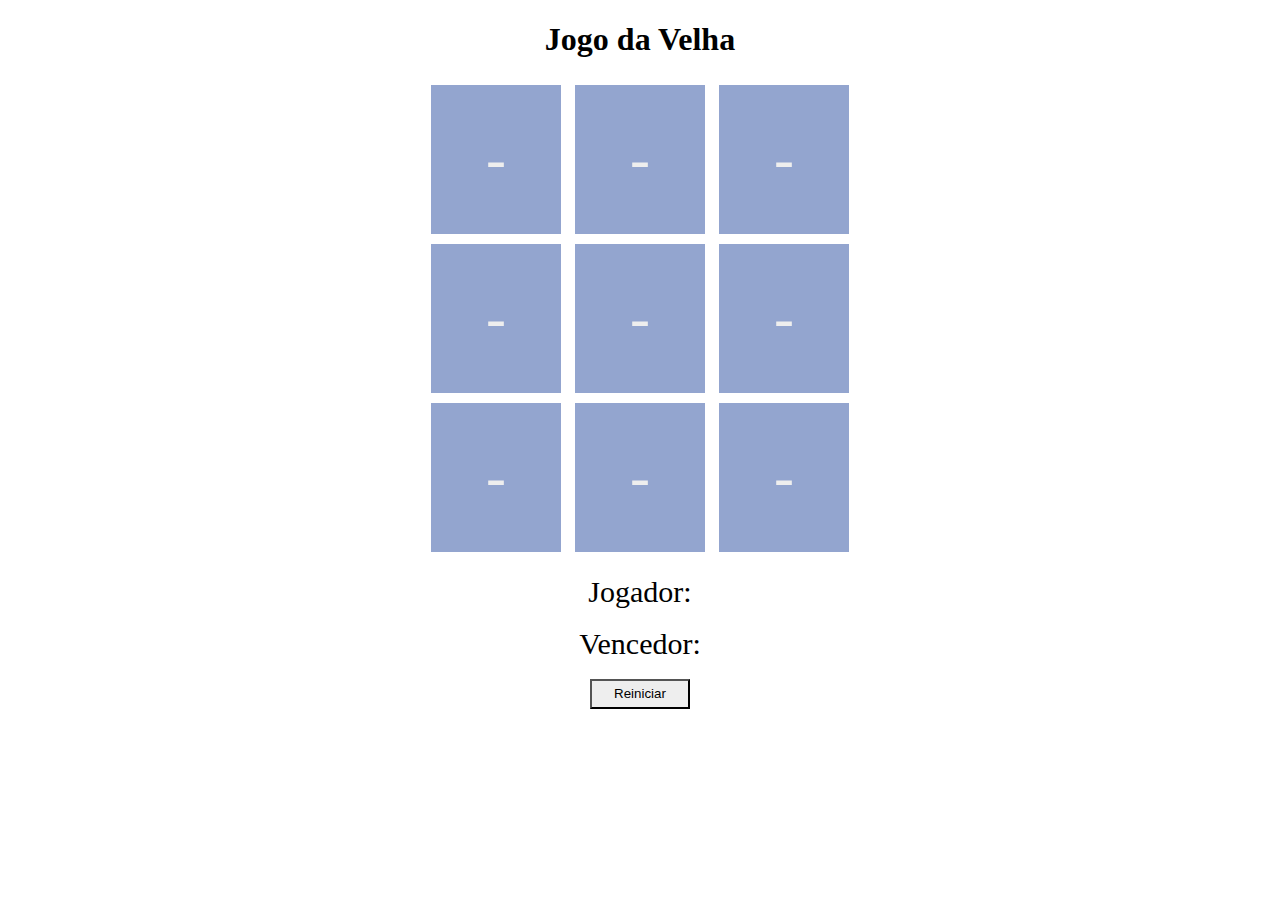
==== index.html @ 1f2c0df4 "Palco do Jogo" ====
<!DOCTYPE html>
<html lang="pt-BR">
<head>
    <meta charset="UTF-8">
    <meta name="viewport" content="width=device-width, initial-scale=1.0">
    <link rel="stylesheet" href="css/style.css">
    <title>Jogo da Velha</title>
</head>
<body>
    <h1>Jogo da Velha</h1>
    <div>
        <div id="1" class="quadrado" onclick="escolherquadrado(this.id)">-</div> <!---com o THI ID dentro do onclick, ao clicar o java pega o ID do elemento que foi clicado.-->
        <div id="2" class="quadrado" onclick="escolherquadrado(this.id)">-</div>
        <div id="3" class="quadrado" onclick="escolherquadrado(this.id)">-</div>
        
    </div>
    <div>
        <div id="4" class="quadrado" onclick="escolherquadrado(this.id)">-</div>
        <div id="5" class="quadrado" onclick="escolherquadrado(this.id)">-</div>
        <div id="6" class="quadrado" onclick="escolherquadrado(this.id)">-</div>
        
    </div>  
    <div>
        <div id="7" class="quadrado" onclick="escolherquadrado(this.id)">-</div>
        <div id="8" class="quadrado" onclick="escolherquadrado(this.id)">-</div>
        <div id="9" class="quadrado" onclick="escolherquadrado(this.id)">-</div>
        
    </div>

    <div class="jogador">
        <label for="">
            Jogador:
        </label>
        <LAbel id="jogador-selecionado">
            
        </LAbel>
        
    </div>
    <div class="vencedor">
        <label for="">
            Vencedor: 
        </label>
        <LAbel id="vencedor-selecionado">
            
        </LAbel>
        
    </div>
    <div>
        <button>
            Reiniciar
        </button>
    </div>


</body>
<script src="js/main.js"></script>
</html>
---- css/style.css ----
body{ /*Alinhando tudo que está no  Body*/
   text-align: center; 
}

.quadrado{
    text-align: center;
    width: 50px;
    background: #93A5CF /* #E4EFE9*/; 
    display: inline-block; /*ocupa o espaço na linha de seu conteudo*/
    padding: 40px; /*conteudo seja espaçado por uma margem interna*/
    font-size: 60px; /*tamanho da fonte*/
    margin: 5px; /*margem dos elementos que estão fora do conteúdo*/
    cursor: pointer; /*tipo da seta do mouse*/
    color: #eee; /*cor do texto*/

}

.jogador, .vencedor{
    font-size: 30px;
    margin-top: 18px;

}
button{
    margin-top: 18px;
    width: 100px;
    height: 30px;
    background: #eee;
    cursor:pointer;
}
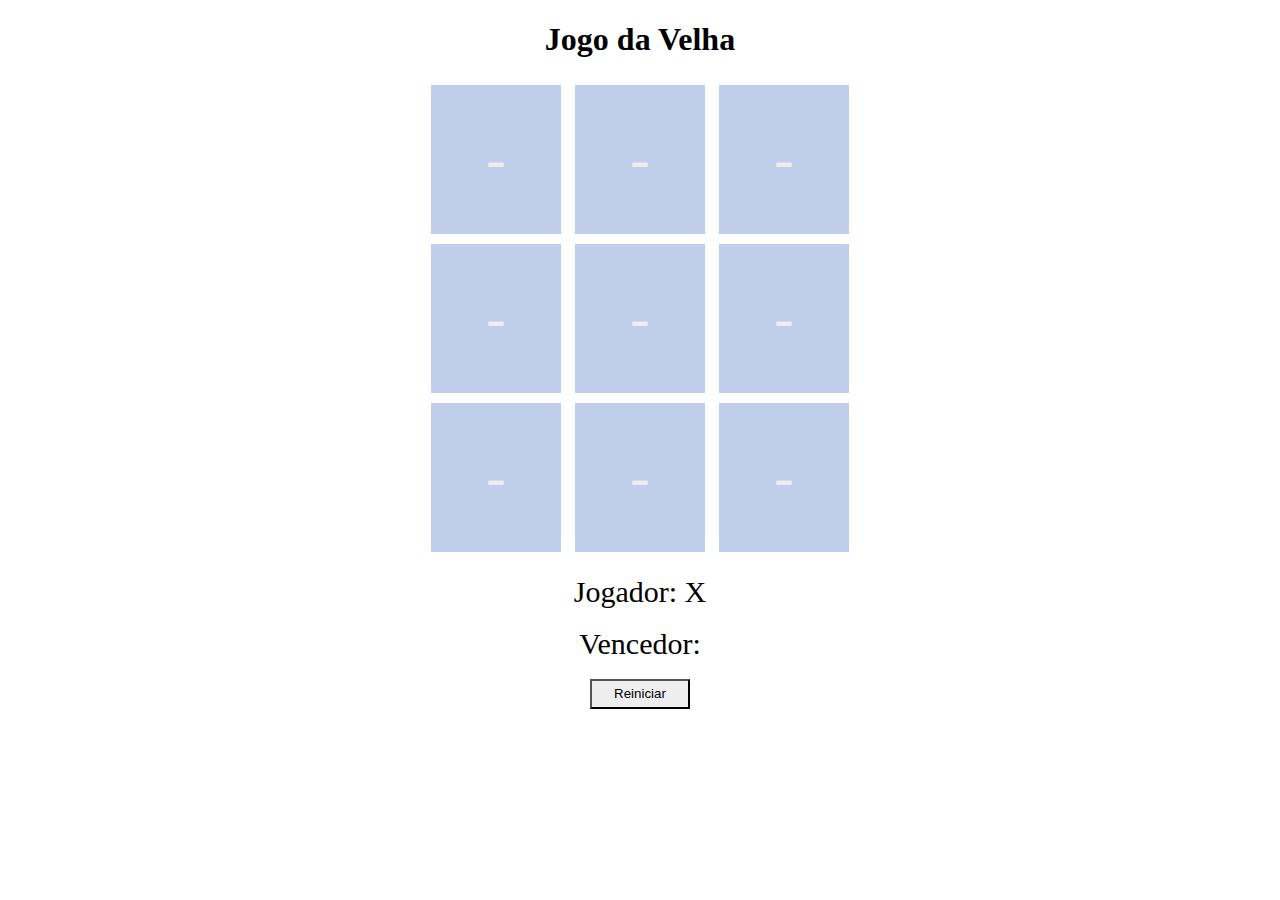
==== commit f7f362f7: "finalizando" ====
--- a/index.html
+++ b/index.html
@@ -31,9 +31,9 @@
         <label for="">
             Jogador:
         </label>
-        <LAbel id="jogador-selecionado">
+        <Label id="jogador-selecionado">
             
-        </LAbel>
+        </Label>
         
     </div>
     <div class="vencedor">
@@ -46,7 +46,7 @@
         
     </div>
     <div>
-        <button>
+        <button onclick="reinicar()">
             Reiniciar
         </button>
     </div>
--- a/css/style.css
+++ b/css/style.css
@@ -5,7 +5,7 @@
 .quadrado{
     text-align: center;
     width: 50px;
-    background: #93A5CF /* #E4EFE9*/; 
+    background: #c0cdeb /* #E4EFE9*/; 
     display: inline-block; /*ocupa o espaço na linha de seu conteudo*/
     padding: 40px; /*conteudo seja espaçado por uma margem interna*/
     font-size: 60px; /*tamanho da fonte*/
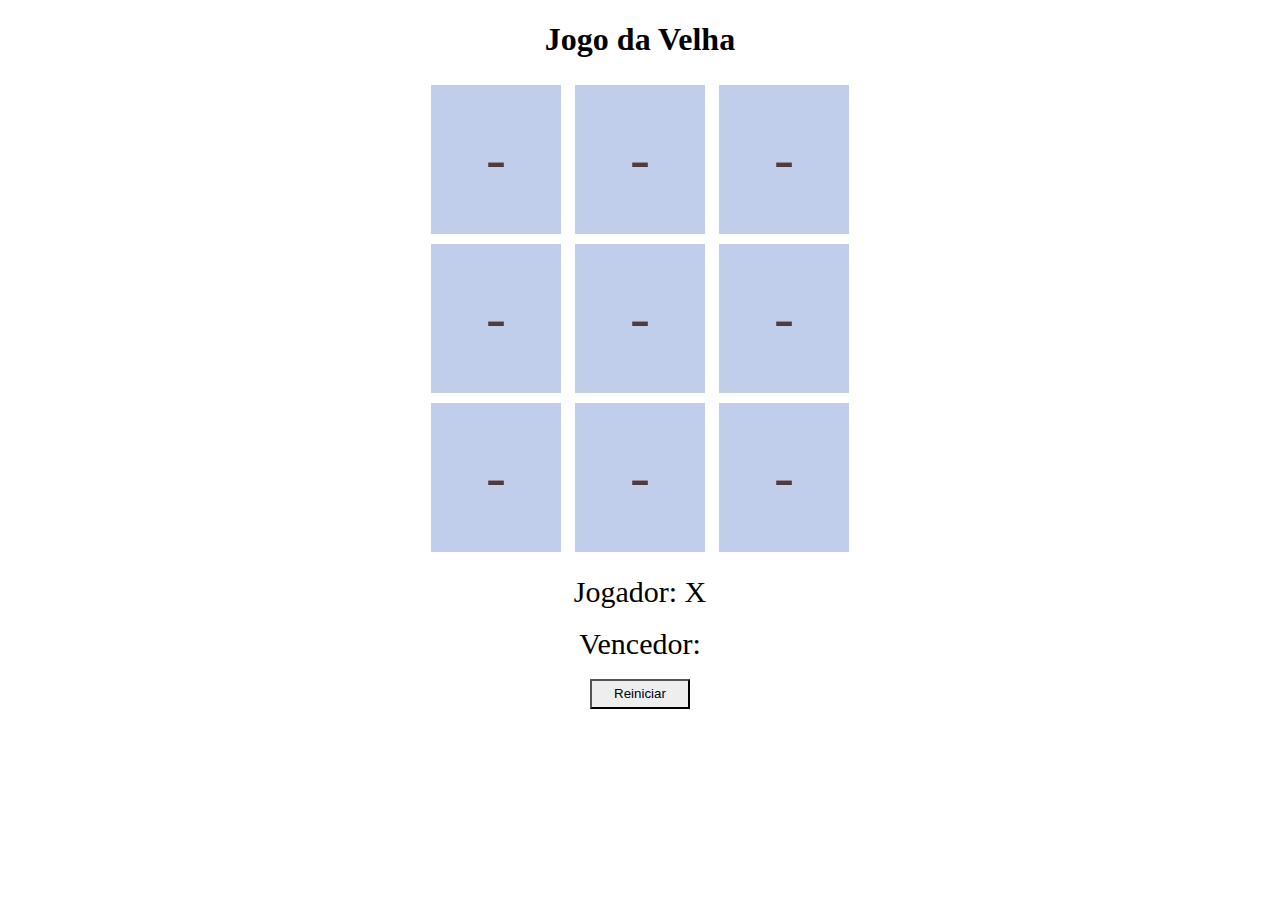
==== commit 9818e45f: "Ajustes de Cores ao clicar" ====
--- a/index.html
+++ b/index.html
@@ -8,7 +8,7 @@
 </head>
 <body>
     <h1>Jogo da Velha</h1>
-    <div>
+    <div >
         <div id="1" class="quadrado" onclick="escolherquadrado(this.id)">-</div> <!---com o THI ID dentro do onclick, ao clicar o java pega o ID do elemento que foi clicado.-->
         <div id="2" class="quadrado" onclick="escolherquadrado(this.id)">-</div>
         <div id="3" class="quadrado" onclick="escolherquadrado(this.id)">-</div>
--- a/css/style.css
+++ b/css/style.css
@@ -11,7 +11,7 @@
     font-size: 60px; /*tamanho da fonte*/
     margin: 5px; /*margem dos elementos que estão fora do conteúdo*/
     cursor: pointer; /*tipo da seta do mouse*/
-    color: #eee; /*cor do texto*/
+    color: rgb(83, 58, 58); /*cor do texto*/
 
 }
 
@@ -27,3 +27,33 @@
     background: #eee;
     cursor:pointer;
 }
+
+.flip-container{
+    width: 50px;
+    height: 50px;
+    perspective: 1000px;
+    
+}
+
+.flipper{
+    width: 100%;
+    height: 100%;
+    transform-style: preserve-3d;
+    transition: transform 0.8s;
+    position: relative;
+}
+
+.front, .back{
+    position: absolute;
+    width: 100%;
+    height: 100%;
+    backface-visibility: hidden;
+}
+
+.flip-container:hover .flipper{
+    transform: rotateY(180deg);
+}
+
+.back {
+    transform:rotateY(180deg) ;
+}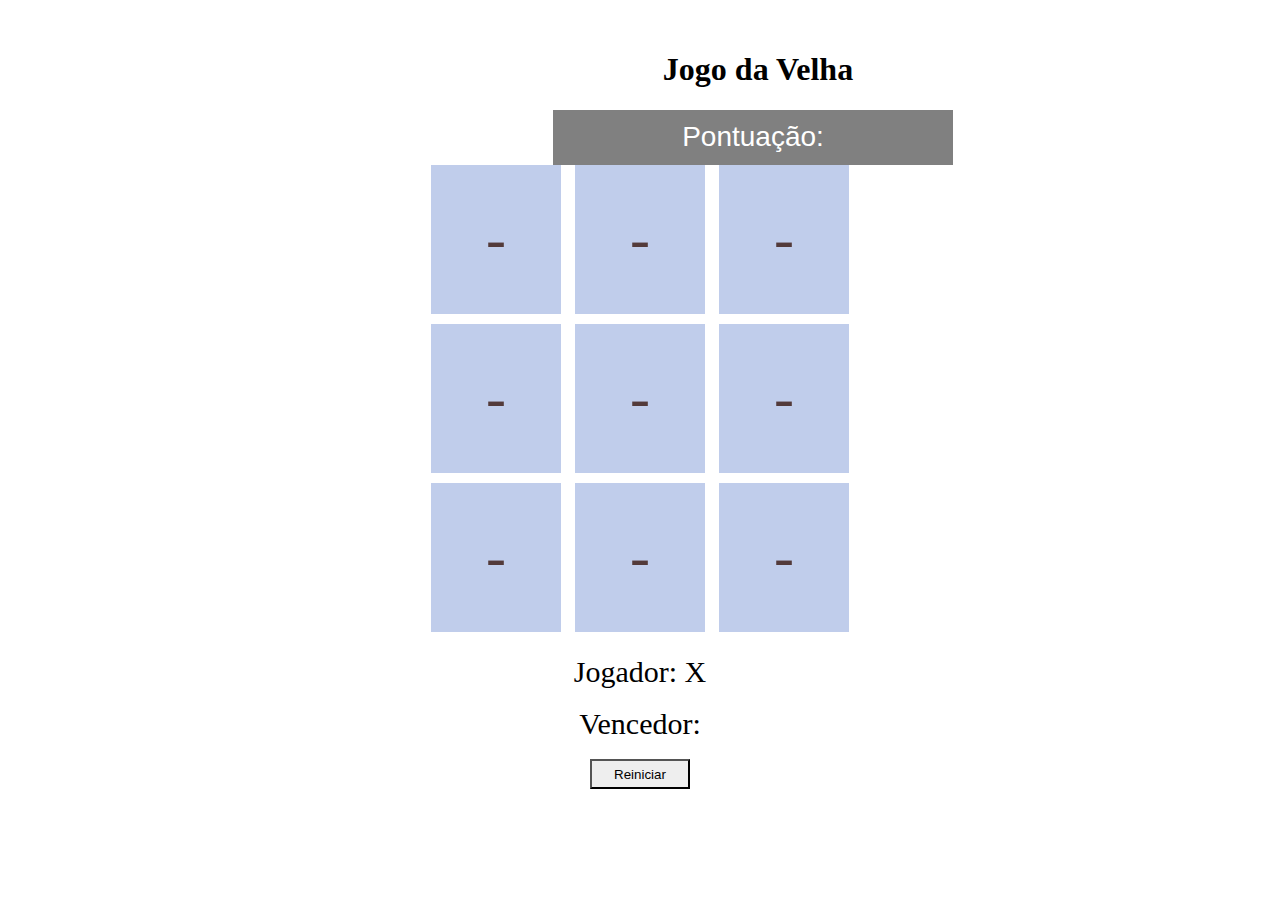
==== commit 108160b9: "Pontuação" ====
--- a/index.html
+++ b/index.html
@@ -7,50 +7,65 @@
     <title>Jogo da Velha</title>
 </head>
 <body>
-    <h1>Jogo da Velha</h1>
-    <div >
-        <div id="1" class="quadrado" onclick="escolherquadrado(this.id)">-</div> <!---com o THI ID dentro do onclick, ao clicar o java pega o ID do elemento que foi clicado.-->
-        <div id="2" class="quadrado" onclick="escolherquadrado(this.id)">-</div>
-        <div id="3" class="quadrado" onclick="escolherquadrado(this.id)">-</div>
-        
+    <div class="container">
+        <h1>Jogo da Velha</h1>
+        <div class="box" id="pontos">
+           Pontuação:
+        </div>
     </div>
+    
     <div>
-        <div id="4" class="quadrado" onclick="escolherquadrado(this.id)">-</div>
-        <div id="5" class="quadrado" onclick="escolherquadrado(this.id)">-</div>
-        <div id="6" class="quadrado" onclick="escolherquadrado(this.id)">-</div>
-        
-    </div>  
-    <div>
-        <div id="7" class="quadrado" onclick="escolherquadrado(this.id)">-</div>
-        <div id="8" class="quadrado" onclick="escolherquadrado(this.id)">-</div>
-        <div id="9" class="quadrado" onclick="escolherquadrado(this.id)">-</div>
-        
-    </div>
+            <div>
+                <div>
+                    <div id="1" class="quadrado" onclick="escolherquadrado(this.id)">-</div> <!---com o THI ID dentro do onclick, ao clicar o java pega o ID do elemento que foi clicado.-->
+                
+                    <div id="2" class="quadrado" onclick="escolherquadrado(this.id)">-</div>
+                    <div id="3" class="quadrado" onclick="escolherquadrado(this.id)">-</div>
+                </div>
+            </div>
+            <div>
+                <div id="4" class="quadrado" onclick="escolherquadrado(this.id)">-</div>
+                <div id="5" class="quadrado" onclick="escolherquadrado(this.id)">-</div>
+                <div id="6" class="quadrado" onclick="escolherquadrado(this.id)">-</div>
+                
+            </div>  
+            <div>
+                <div id="7" class="quadrado" onclick="escolherquadrado(this.id)">-</div>
+                <div id="8" class="quadrado" onclick="escolherquadrado(this.id)">-</div>
+                <div id="9" class="quadrado" onclick="escolherquadrado(this.id)">-</div>
+                
+            </div>
 
-    <div class="jogador">
-        <label for="">
-            Jogador:
-        </label>
-        <Label id="jogador-selecionado">
-            
-        </Label>
-        
-    </div>
-    <div class="vencedor">
-        <label for="">
-            Vencedor: 
-        </label>
-        <LAbel id="vencedor-selecionado">
-            
-        </LAbel>
-        
-    </div>
-    <div>
-        <button onclick="reinicar()">
-            Reiniciar
-        </button>
-    </div>
+            <div class="jogador">
+                <label for="">
+                    Jogador:
+                </label>
+                <Label id="jogador-selecionado">
+                    
+                </Label>
+                
+            </div>
+            <div class="vencedor">
+                <label for="">
+                    Vencedor: 
+                </label>
+                <LAbel id="vencedor-selecionado">
+                    
+                </LAbel>
+                
+            </div>
+            <div>
+                <button onclick="reinicar()">
+                    Reiniciar
+                </button>
+            </div>
 
+    
+
+</div>
+
+  
+    
 
 </body>
 <script src="js/main.js"></script>
--- a/css/style.css
+++ b/css/style.css
@@ -28,32 +28,29 @@
     cursor:pointer;
 }
 
-.flip-container{
-    width: 50px;
-    height: 50px;
-    perspective: 1000px;
-    
+.container{
+    width: 600px;
+    height: 100px;
+    background: white;
+    display: flow-root;
+    margin: 30px 450px;
+    flex-direction: row;
+    justify-content: center;
+    align-items: center;
+ 
+
 }
-
-.flipper{
-    width: 100%;
-    height: 100%;
-    transform-style: preserve-3d;
-    transition: transform 0.8s;
-    position: relative;
-}
-
-.front, .back{
-    position: absolute;
-    width: 100%;
-    height: 100%;
-    backface-visibility: hidden;
-}
-
-.flip-container:hover .flipper{
-    transform: rotateY(180deg);
-}
-
-.back {
-    transform:rotateY(180deg) ;
+.box{
+    font-size: 28px;
+    text-decoration: wheat ;
+    width: 400px;
+    height: 55px;
+    margin: 0px 95px;
+    background: gray;
+    display: flex;
+    flex-direction: row;
+    justify-content: center;
+    align-items: center;
+    color: white;
+    font-family: Impact, Haettenschweiler, 'Arial Narrow Bold', sans-serif;
 }